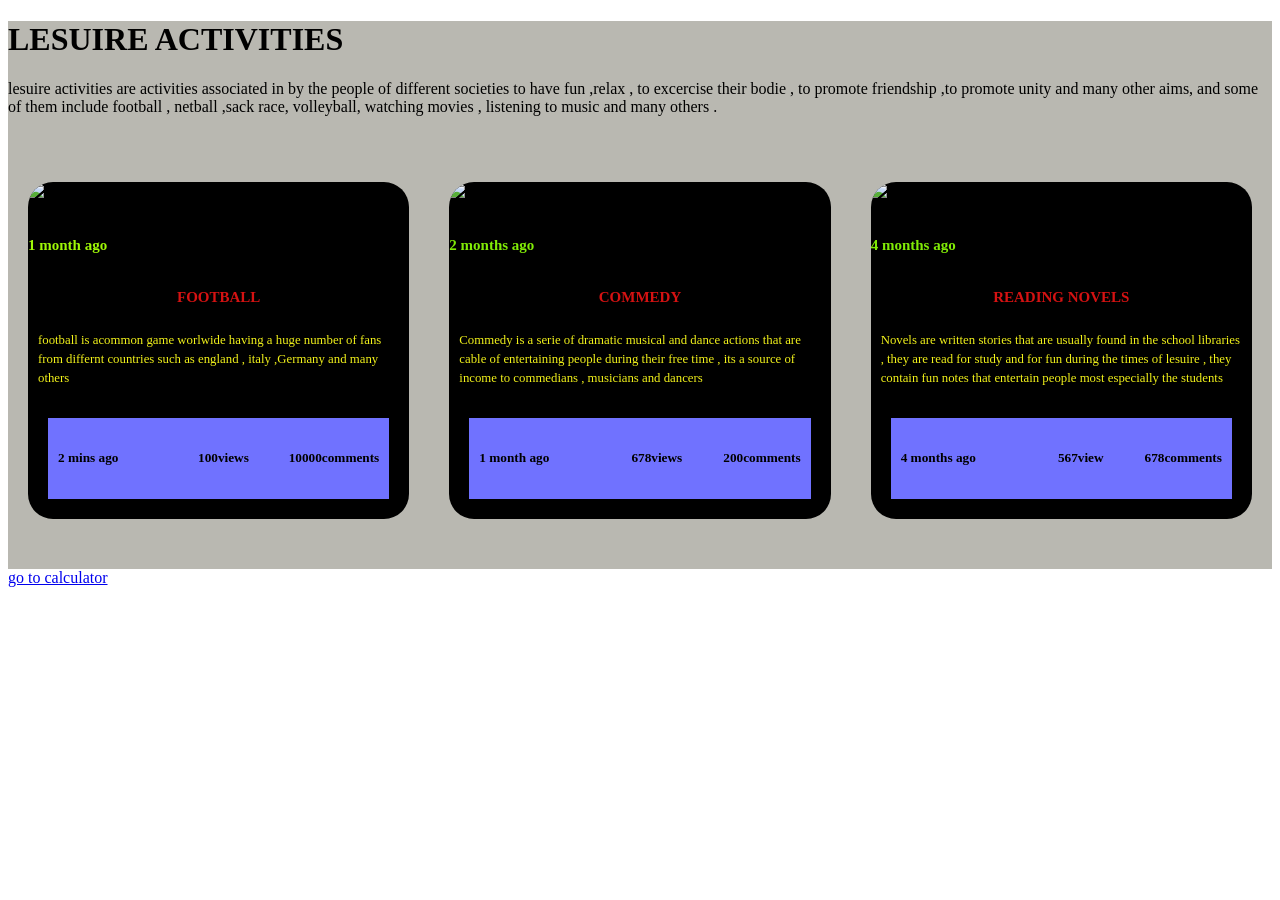
==== BLOG POST.html @ 5075828b "first four pages" ====
<!DOCTYPE html>
<html lang="en">
<head>
    <meta charset="UTF-8">
    <meta name="viewport" content="width= , initial-scale=1.0">
    <title>Document</title>
    <link rel="stylesheet" href="post.css">
</head>
<body>

    <div class="container">
        <div class="row">
            <div class="header">
                <h1>LESUIRE ACTIVITIES</h1>
                <P>lesuire activities are activities associated in by the people of different societies to have fun ,relax , to excercise their bodie , to promote friendship ,to promote unity and many other aims, and some of them include  football , netball ,sack race, volleyball, watching movies , listening to music and many others . </P>

            </div>
<div class="content">
    <div class="card">
        <img src="c:\Users\lenovo\OneDrive\Desktop\blog post\football.lnk" width="300">
        <h6 class="one">1 month ago </h6>
         <h3>FOOTBALL</h3>
         <p>football is acommon game worlwide having a huge number of fans from differnt countries such as england , italy ,Germany and many others  </p>
         <div class="footer">
            <h5>2 mins ago</h5><br>
            <h5>100views</h5>
            <h5>10000comments</h5>
         </div>
    </div>
    <div class="card">
        <img src="c:\Users\lenovo\OneDrive\Desktop\blog post\commedy.png" width="300">
        <h6 class="two">2 months ago</h6>
        <h3>COMMEDY</h3>
        <p>Commedy is a serie of dramatic musical and dance actions that are cable of entertaining people during their free time , its a source of income to commedians , musicians and dancers  </p>
        <div class="footer">
            <h5>1 month ago</h5><br>
            <h5>678views</h5>
            <h5>200comments</h5>
        </div>
    </div>
    <div class="card">
        <img src="c:\Users\lenovo\OneDrive\Pictures\Camera Roll\cp.png" width="100" >
        <h6 class="two">4 months ago</h6>
        <h3>READING NOVELS</h3>
        <P>Novels are written stories that are usually found in the school libraries , they are read for study and for fun during the times of lesuire , they contain fun notes that entertain people most especially the students  </P>
        <div class="footer">
            <h5>4 months ago</h5><br>
            <h5>567view</h5>
            <h5>678comments</h5>
        </div>
    </div>
</div>
        </div>
    </div>

    
</body>
<a href="./CALCULATOR.HTML">go to calculator</a>
</html>
---- post.css ----
content.card.three{
    margin: 0px;
    padding: 0px;
    box-sizing: border-box;
    font-family: 'Lucida Sans', 'Lucida Sans Regular', 'Lucida Grande', 'Lucida Sans Unicode', Geneva, Verdana, sans-serif;   
}
.container{
    background-color: rgb(185, 184, 177);
    width: 100%;
}
.container.row{
    margin: auto;
    width: 80%;
}
.container.row.header{
    text-align: center;
    margin: auto;
    width: 60%;
}
.container.row.header h1{
    color: rgb(255, 0, 0);
    padding-top: 20px;
    font-size: 45%;
}
.container.header.row p{
    margin-top: 15px;
    line-height: 1.5;
    font-size: 15px;
    color: rgb(255, 0, 0);
    
}
.content{
    display: flex;
    justify-content: center;
    align-items: center;
    margin: auto;
}
.content .card{
    flex: 1;
    border-radius: 25px;
    margin: 50px 20px;
    overflow: auto;
    background-color: black;
    box-shadow: 0px opx 5px 0px rgb(red, green, rgb(105, 219, 11));
}
.content .card img{
    width: 100%;
    height: auto;
}
.content .card p{
 font-size: 80%;
 line-height: 1.5;
 padding: 10px;
 color: rgb(242, 242, 26);
}
.content .card h3{
    color: rgb(213, 18, 18);
    text-align: center;
    font-size: 15px;
}
.content .card .one{
    color: rgb(159, 248, 7);
    text-align: start;
    font-size: 15px;
}
.content .card .two{
    color: rgb(129, 236, 6);
    text-align: start;
    font-size: 15px;
}
.content .card .three{
    color: rgb(255, 0, 0);
    text-align: start;
    font-size: 15px;
}
.content .card .footer{
    text-align: center;
    display: flex;
    padding: 10px;
    margin: 20px;
    justify-items: center;
    background-color: rgb(112, 114, 255);
    justify-content: space-between ;
}
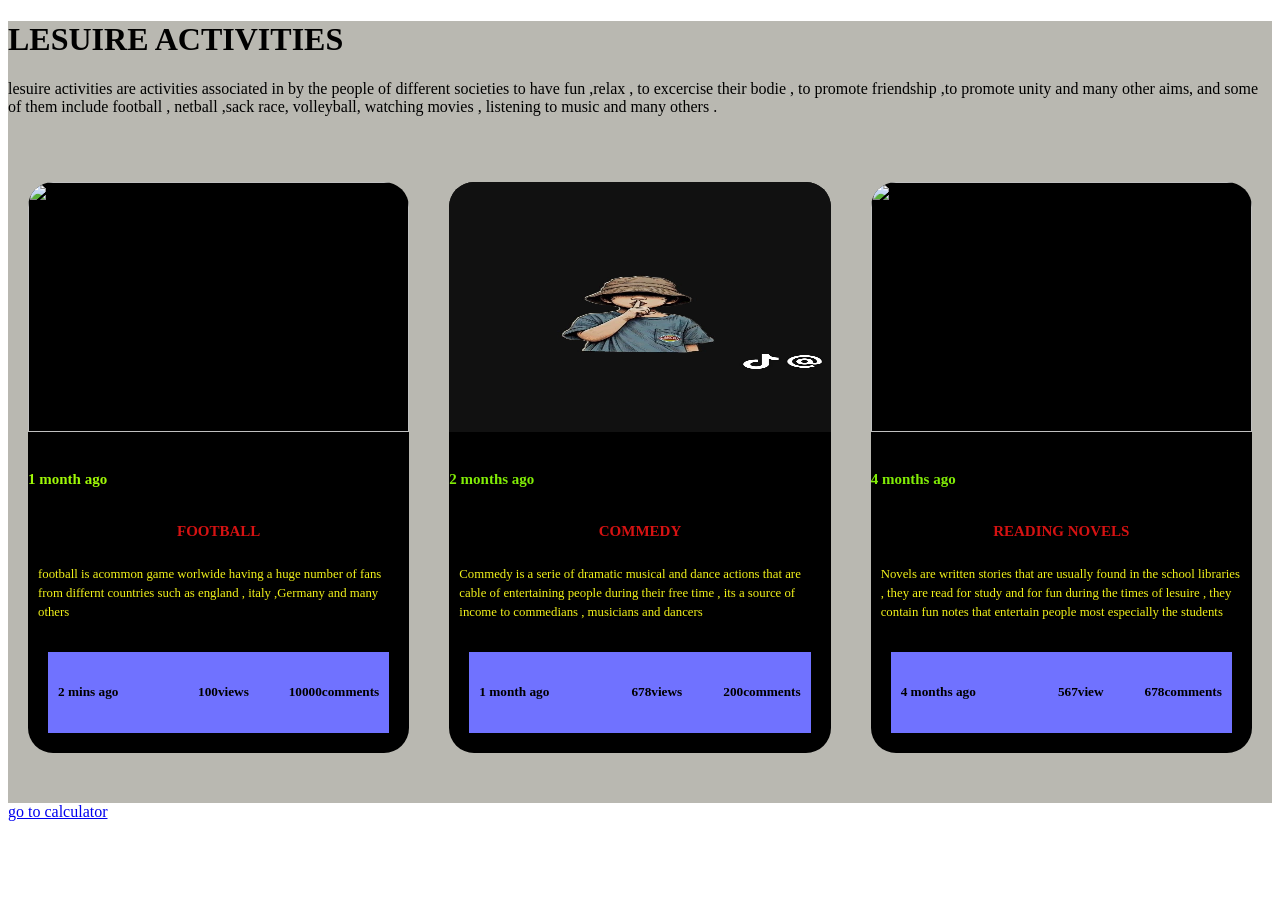
==== commit ec6128bd: "latest" ====
--- a/BLOG POST.html
+++ b/BLOG POST.html
@@ -1,59 +1,69 @@
 <!DOCTYPE html>
 <html lang="en">
+
 <head>
     <meta charset="UTF-8">
     <meta name="viewport" content="width= , initial-scale=1.0">
     <title>Document</title>
     <link rel="stylesheet" href="post.css">
 </head>
+
 <body>
 
     <div class="container">
         <div class="row">
             <div class="header">
                 <h1>LESUIRE ACTIVITIES</h1>
-                <P>lesuire activities are activities associated in by the people of different societies to have fun ,relax , to excercise their bodie , to promote friendship ,to promote unity and many other aims, and some of them include  football , netball ,sack race, volleyball, watching movies , listening to music and many others . </P>
+                <P>lesuire activities are activities associated in by the people of different societies to have fun
+                    ,relax , to excercise their bodie , to promote friendship ,to promote unity and many other aims, and
+                    some of them include football , netball ,sack race, volleyball, watching movies , listening to music
+                    and many others . </P>
 
             </div>
-<div class="content">
-    <div class="card">
-        <img src="c:\Users\lenovo\OneDrive\Desktop\blog post\football.lnk" width="300">
-        <h6 class="one">1 month ago </h6>
-         <h3>FOOTBALL</h3>
-         <p>football is acommon game worlwide having a huge number of fans from differnt countries such as england , italy ,Germany and many others  </p>
-         <div class="footer">
-            <h5>2 mins ago</h5><br>
-            <h5>100views</h5>
-            <h5>10000comments</h5>
-         </div>
-    </div>
-    <div class="card">
-        <img src="c:\Users\lenovo\OneDrive\Desktop\blog post\commedy.png" width="300">
-        <h6 class="two">2 months ago</h6>
-        <h3>COMMEDY</h3>
-        <p>Commedy is a serie of dramatic musical and dance actions that are cable of entertaining people during their free time , its a source of income to commedians , musicians and dancers  </p>
-        <div class="footer">
-            <h5>1 month ago</h5><br>
-            <h5>678views</h5>
-            <h5>200comments</h5>
-        </div>
-    </div>
-    <div class="card">
-        <img src="c:\Users\lenovo\OneDrive\Pictures\Camera Roll\cp.png" width="100" >
-        <h6 class="two">4 months ago</h6>
-        <h3>READING NOVELS</h3>
-        <P>Novels are written stories that are usually found in the school libraries , they are read for study and for fun during the times of lesuire , they contain fun notes that entertain people most especially the students  </P>
-        <div class="footer">
-            <h5>4 months ago</h5><br>
-            <h5>567view</h5>
-            <h5>678comments</h5>
-        </div>
-    </div>
-</div>
+            <div class="content">
+                <div class="card">
+                    <img src="c:\Users\lenovo\OneDrive\Desktop\blog post\football.lnk" width="300">
+                    <h6 class="one">1 month ago </h6>
+                    <h3>FOOTBALL</h3>
+                    <p>football is acommon game worlwide having a huge number of fans from differnt countries such as
+                        england , italy ,Germany and many others </p>
+                    <div class="footer">
+                        <h5>2 mins ago</h5><br>
+                        <h5>100views</h5>
+                        <h5>10000comments</h5>
+                    </div>
+                </div>
+                <div class="card">
+                    <img src="9affe012d4cc23c99fa98ee57997cd1a.png" width="300">
+                    <h6 class="two">2 months ago</h6>
+                    <h3>COMMEDY</h3>
+                    <p>Commedy is a serie of dramatic musical and dance actions that are cable of entertaining people
+                        during their free time , its a source of income to commedians , musicians and dancers </p>
+                    <div class="footer">
+                        <h5>1 month ago</h5><br>
+                        <h5>678views</h5>
+                        <h5>200comments</h5>
+                    </div>
+                </div>
+                <div class="card">
+                    <img src="c:\Users\lenovo\OneDrive\Pictures\Camera Roll\cp.png" width="100">
+                    <h6 class="two">4 months ago</h6>
+                    <h3>READING NOVELS</h3>
+                    <P>Novels are written stories that are usually found in the school libraries , they are read for
+                        study and for fun during the times of lesuire , they contain fun notes that entertain people
+                        most especially the students </P>
+                    <div class="footer">
+                        <h5>4 months ago</h5><br>
+                        <h5>567view</h5>
+                        <h5>678comments</h5>
+                    </div>
+                </div>
+            </div>
         </div>
     </div>
 
-    
+
 </body>
 <a href="./CALCULATOR.HTML">go to calculator</a>
+
 </html>
--- a/post.css
+++ b/post.css
@@ -45,7 +45,7 @@
 }
 .content .card img{
     width: 100%;
-    height: auto;
+    height: 250px;
 }
 .content .card p{
  font-size: 80%;
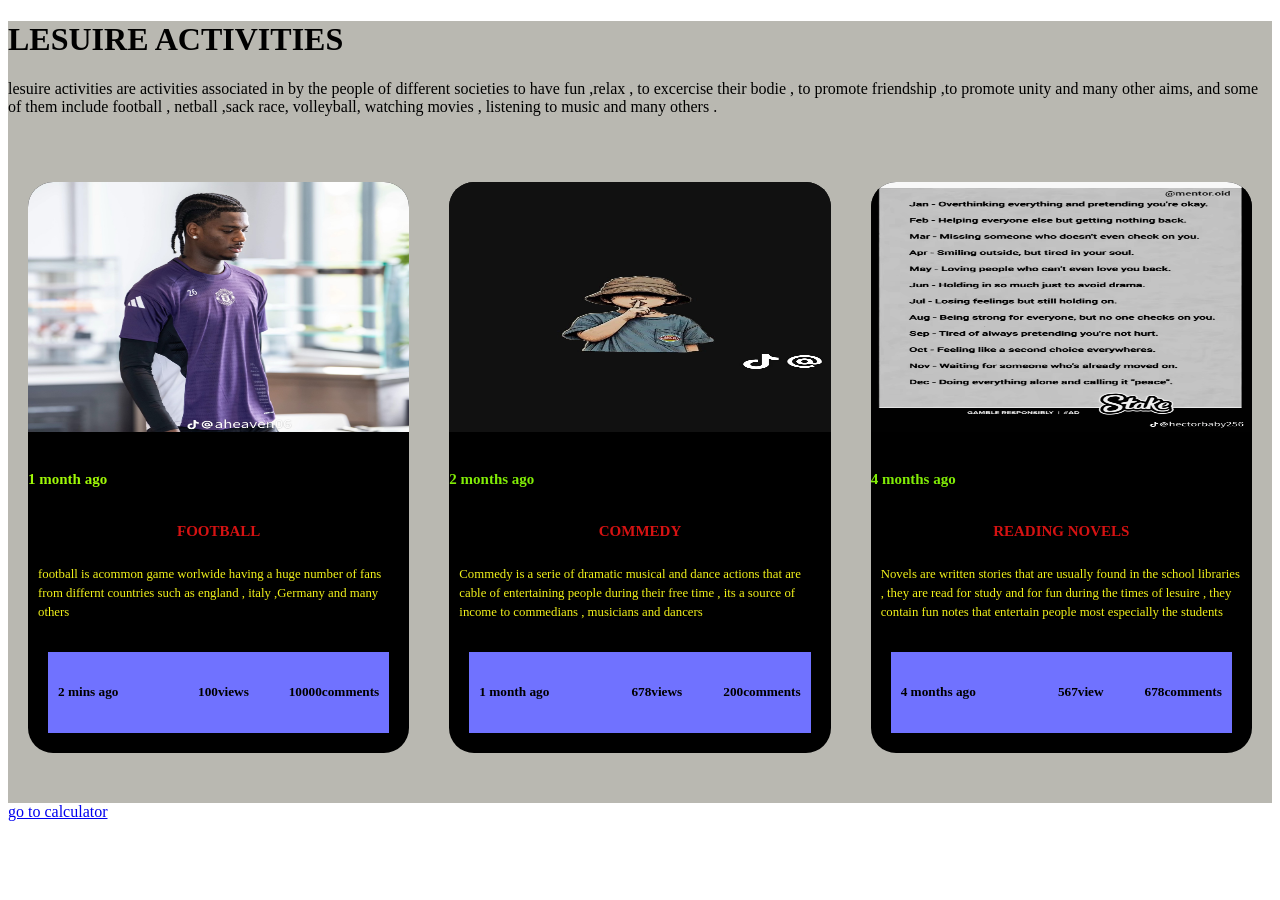
==== commit ce544466: "latest" ====
--- a/BLOG POST.html
+++ b/BLOG POST.html
@@ -22,7 +22,7 @@
             </div>
             <div class="content">
                 <div class="card">
-                    <img src="c:\Users\lenovo\OneDrive\Desktop\blog post\football.lnk" width="300">
+                    <img src="47f4d2fe26c3e144ab2da1074d7f61aa (1) (2).jpg" width="300">
                     <h6 class="one">1 month ago </h6>
                     <h3>FOOTBALL</h3>
                     <p>football is acommon game worlwide having a huge number of fans from differnt countries such as
@@ -46,7 +46,7 @@
                     </div>
                 </div>
                 <div class="card">
-                    <img src="c:\Users\lenovo\OneDrive\Pictures\Camera Roll\cp.png" width="100">
+                    <img src="1fa0300f75e312ef93bc3875c40ec46d (1).png" >
                     <h6 class="two">4 months ago</h6>
                     <h3>READING NOVELS</h3>
                     <P>Novels are written stories that are usually found in the school libraries , they are read for
